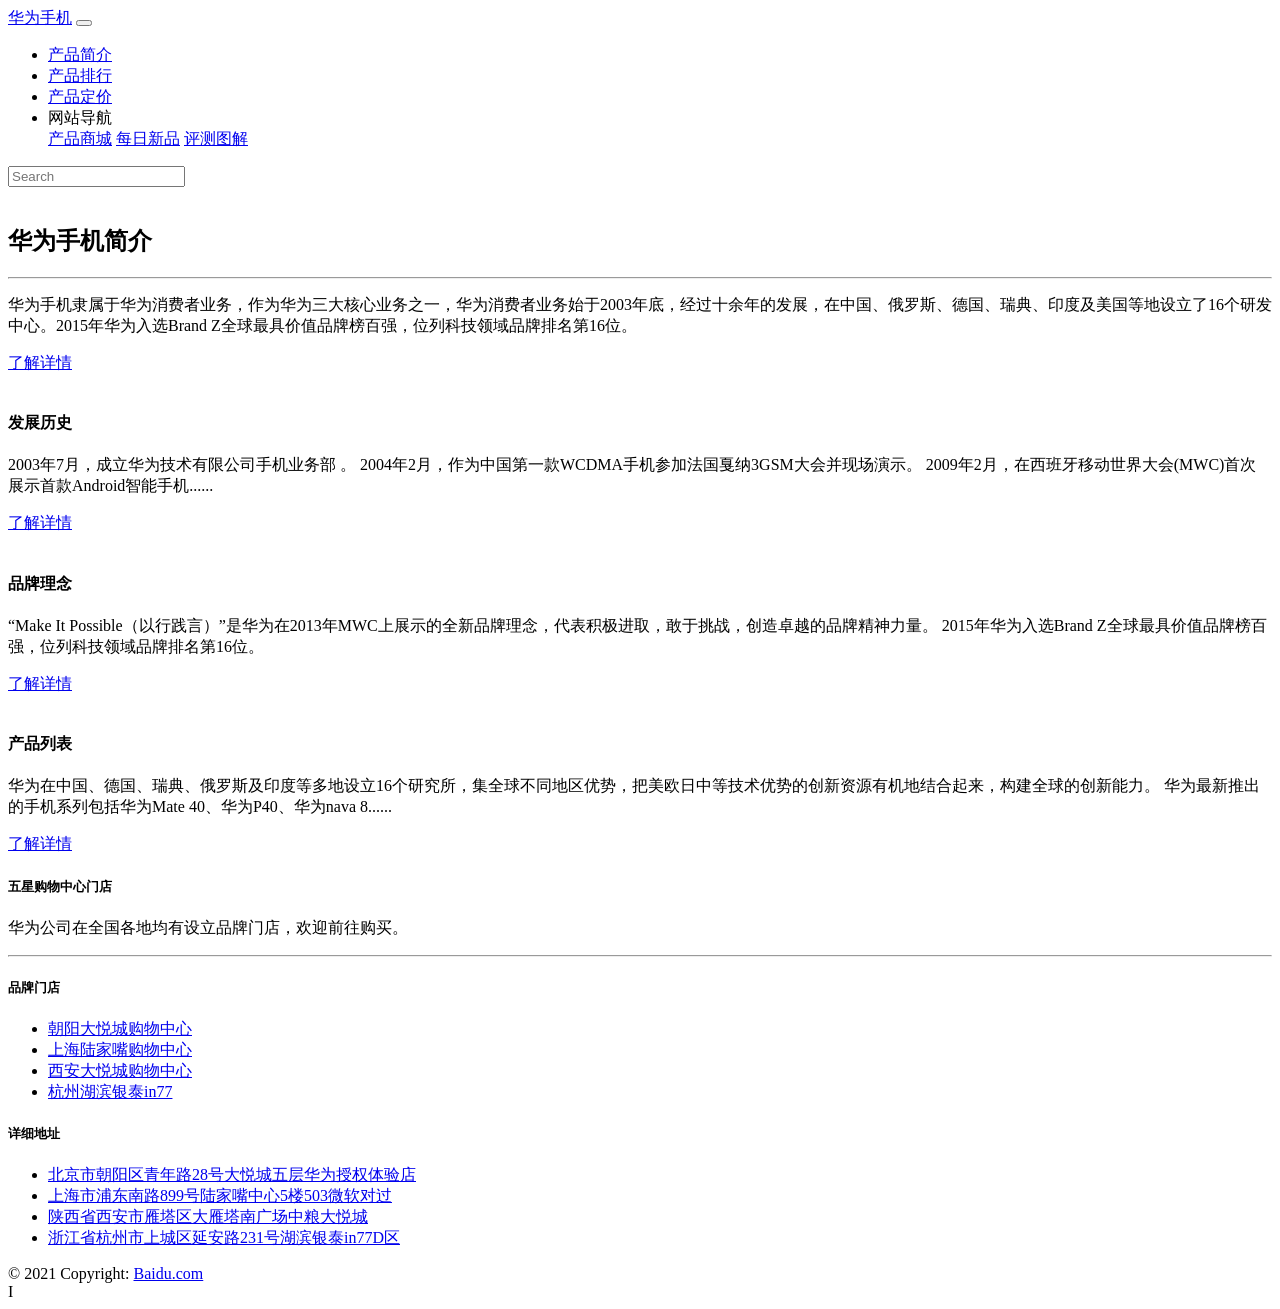
==== index.html @ 2741869d "Add files via upload" ====
<!DOCTYPE html>
<html>

<head>
  <meta charset="UTF-8">
  <meta name="viewport" content="width=device-width, initial-scale=1, shrink-to-fit=no">
  <meta http-equiv="x-ua-compatible" content="ie=edge">
  <title>华为手机</title>
  <!-- MDB icon -->
  <link rel="icon" href="img/mdb-favicon.ico" type="image/x-icon">
  <!-- Font Awesome -->
  <link rel="stylesheet" href="https://use.fontawesome.com/releases/v5.11.2/css/all.css">
  <!-- Bootstrap core CSS -->
  <link rel="stylesheet" href="css/bootstrap.min.css">
  <!-- Material Design Bootstrap -->
  <link rel="stylesheet" href="css/mdb.min.css">
  <!-- Your custom styles (optional) -->
  <link rel="stylesheet" href="css/style.css">
</head>









<body>



  <!--Main Navigation-->
  <header>
    <!--Navbar-->
    <nav class="navbar navbar-expand-md navbar-dark info-color">
      <div class="container">

        <!-- Navbar brand -->
        <a class="navbar-brand" href="#">华为手机</a>

        <!-- Collapse button -->
        <button class="navbar-toggler" type="button" data-toggle="collapse" data-target="#basicExampleNav"
          aria-controls="basicExampleNav" aria-expanded="false" aria-label="Toggle navigation">
          <span class="navbar-toggler-icon"></span>
        </button>

        <!-- Collapsible content -->
        <div class="collapse navbar-collapse" id="basicExampleNav">

          <!-- Links -->
          <ul class="navbar-nav mr-auto">

            <li class="nav-item active">
              <a class="nav-link" href="#">产品简介
                <span class="sr-only">(current)</span>
              </a>
            </li>

            <li class="nav-item">
              <a class="nav-link" href="#">产品排行</a>
            </li>

            <li class="nav-item">
              <a class="nav-link" href="#">产品定价</a>
            </li>

            <!-- Dropdown -->
            <li class="nav-item dropdown">
              <a class="nav-link dropdown-toggle" id="navbarDropdownMenuLink" data-toggle="dropdown"
                aria-haspopup="true" aria-expanded="false">网站导航</a>
              <div class="dropdown-menu dropdown-primary" aria-labelledby="navbarDropdownMenuLink">
                <a class="dropdown-item" href="#">产品商城</a>
                <a class="dropdown-item" href="#">每日新品</a>
                <a class="dropdown-item" href="#">评测图解</a>
              </div>
            </li>
          </ul>

          <!-- Links -->
          <form class="form-inline">
            <div class="md-form my-0">
              <input class="form-control mr-sm-2" type="text" placeholder="Search" aria-label="Search">
            </div>
          </form>

        </div>
        <!-- Collapsible content -->
      </div>
    </nav>
    <!--/.Navbar-->
  </header>
  <!--Main Navigation-->




  <main class="mt-5">
    <!--Main container-->
    <div class="container">
      <!--Grid row 1-->
      <div class="row">
        <!--Grid column 1-->
        <div class="col-md-7 mb-4">
          <div class="view overlay z-depth-1-half">
            <img src="../pp/1.webp" class="card-img-top" alt="">
            <div class="mask rgba-white-light"></div>
          </div>
        </div>
        <!--Grid column-->

        <!--Grid column 2-->
        <div class="col-md-5 mb-4">
          <h2>华为手机简介</h2>
          <hr>
          <p>华为手机隶属于华为消费者业务，作为华为三大核心业务之一，华为消费者业务始于2003年底，经过十余年的发展，在中国、俄罗斯、德国、瑞典、印度及美国等地设立了16个研发中心。2015年华为入选Brand Z全球最具价值品牌榜百强，位列科技领域品牌排名第16位。 </p>
          <a href="#" class="btn btn-info">了解详情</a>
        </div>
        <!--Grid column-->
      </div>

      <!--Grid row-->
      <!--Grid row 2-->
      <div class="row">

        <!--Grid column-->
        <div class="col-lg-4 col-md-12 mb-4">

          <!--Card-->
          <div class="card">

            <!--Card image-->
            <div class="view overlay">
              <img src="../pp/2.webp" class="card-img-top"
                alt="">
              <a href="#">
                <div class="mask rgba-white-slight"></div>
              </a>
            </div>

            <!--Card content-->
            <div class="card-body">
              <!--Title-->
              <h4 class="card-title">发展历史</h4>
              <!--Text-->
              <p class="card-text">2003年7月，成立华为技术有限公司手机业务部 。
                2004年2月，作为中国第一款WCDMA手机参加法国戛纳3GSM大会并现场演示。
                2009年2月，在西班牙移动世界大会(MWC)首次展示首款Android智能手机......</p>
              <a href="#!" class="btn btn-info">了解详情</a>
            </div>

          </div>
          <!--/.Card-->

        </div>
        <!--Grid column-->

        <!--Grid column-->
        <div class="col-lg-4 col-md-6 mb-4">

          <!--Card-->
          <div class="card">

            <!--Card image-->
            <div class="view overlay">
              <img src="../pp/3.webp" class="card-img-top"
                alt="">
              <a href="#">
                <div class="mask rgba-white-slight"></div>
              </a>
            </div>

            <!--Card content-->
            <div class="card-body">
              <!--Title-->
              <h4 class="card-title">品牌理念</h4>
              <!--Text-->
              <p class="card-text">“Make It Possible（以行践言）”是华为在2013年MWC上展示的全新品牌理念，代表积极进取，敢于挑战，创造卓越的品牌精神力量。
                2015年华为入选Brand Z全球最具价值品牌榜百强，位列科技领域品牌排名第16位。
              </p>
              <a href="#" class="btn btn-info">了解详情</a>
            </div>
          </div>
          <!--/.Card-->
        </div>
        <!--Grid column-->

        <!--Grid column-->
        <div class="col-lg-4 col-md-6 mb-4">
          <!--Card-->
          <div class="card">
            <!--Card image-->
            <div class="view overlay">
              <img src="../pp/4.webp" class="card-img-top"
                alt="">
              <a href="#">
                <div class="mask rgba-white-slight"></div>
              </a>
            </div>

            <!--Card content-->
            <div class="card-body">
              <!--Title-->
              <h4 class="card-title">产品列表</h4>
              <!--Text-->
              <p class="card-text">华为在中国、德国、瑞典、俄罗斯及印度等多地设立16个研究所，集全球不同地区优势，把美欧日中等技术优势的创新资源有机地结合起来，构建全球的创新能力。
                华为最新推出的手机系列包括华为Mate 40、华为P40、华为nava 8......</p>
              <a href="https://www.baidu.com/" target="_blank" class="btn btn-info">了解详情</a> 
              <!--target属性为_blank表示在新的页面打开超链接（默认是在当前页面打开即_self）
              超链接标签包含的内容（当前为文字"百度一下"）即为显示在页面上供用户点击的-->
            </div>
          </div>
          <!--/.Card-->
        </div>
        <!--Grid column-->
      </div>
      <!--Grid row-->
    </div>
    <!--Main container-->
  </main>

  <!-- Footer -->
  <footer class="page-footer font-small info-color pt-4 mt-4">
    <!-- Footer Links -->
    <div class="container text-center text-md-left">
      <!-- Grid row -->
      <div class="row">
        <!-- Grid column -->
        <div class="col-md-5 mt-md-0 mt-3">
          <!-- Content -->
          <h5 class="text-uppercase">五星购物中心门店</h5>
          <p>华为公司在全国各地均有设立品牌门店，欢迎前往购买。</p>
        </div>

        <!-- Grid column -->
        <hr class="clearfix w-100 d-md-none pb-3">
        <!-- Grid column -->
        <div class="col-md-3 mb-md-0 mb-3">
          <!-- Links -->
          <h5 class="text-uppercase">品牌门店</h5>
          <ul class="list-unstyled">
            <li>
              <a href="#!">朝阳大悦城购物中心</a>
            </li>
            <li>
              <a href="#!">上海陆家嘴购物中心</a>
            </li>
            <li>
              <a href="#!">西安大悦城购物中心</a>
            </li>
            <li>
              <a href="#!">杭州湖滨银泰in77</a>
            </li>
          </ul>
        </div>
        <!-- Grid column -->

        <!-- Grid column -->
        <div class="col-md-4 mb-md-0 mb-3">
          <!-- Links -->
          <h5 class="text-uppercase">详细地址</h5>
          <ul class="list-unstyled">
            <li>
              <a href="#!">北京市朝阳区青年路28号大悦城五层华为授权体验店</a>
            </li>
            <li>
              <a href="#!">上海市浦东南路899号陆家嘴中心5楼503微软对过</a>
            </li>
            <li>
              <a href="#!">陕西省西安市雁塔区大雁塔南广场中粮大悦城</a>
            </li>
            <li>
              <a href="#!">浙江省杭州市上城区延安路231号湖滨银泰in77D区</a>
            </li>
          </ul>
        </div>
        <!-- Grid column -->
      </div>
      <!-- Grid row -->
    </div>
    <!-- Footer Links -->

    <!-- Copyright -->
    <div class="footer-copyright text-center py-3">© 2021 Copyright:
      <a href="https://baike.baidu.com/item/%E5%8D%8E%E4%B8%BA%E6%89%8B%E6%9C%BA/160986?fr=aladdin#6" target="_blank"> Baidu.com</a>
    </div>
    <!-- Copyright -->
  </footer>
  <!-- Footer -->I










  <!-- jQuery -->
  <script type="text/javascript" src="js/jquery.min.js"></script>
  <!-- Bootstrap tooltips -->
  <script type="text/javascript" src="js/popper.min.js"></script>
  <!-- Bootstrap core JavaScript -->
  <script type="text/javascript" src="js/bootstrap.min.js"></script>
  <!-- MDB core JavaScript -->
  <script type="text/javascript" src="js/mdb.min.js"></script>
  <!-- Your custom scripts (optional) -->
  <script type="text/javascript"></script>
</body>
</html>
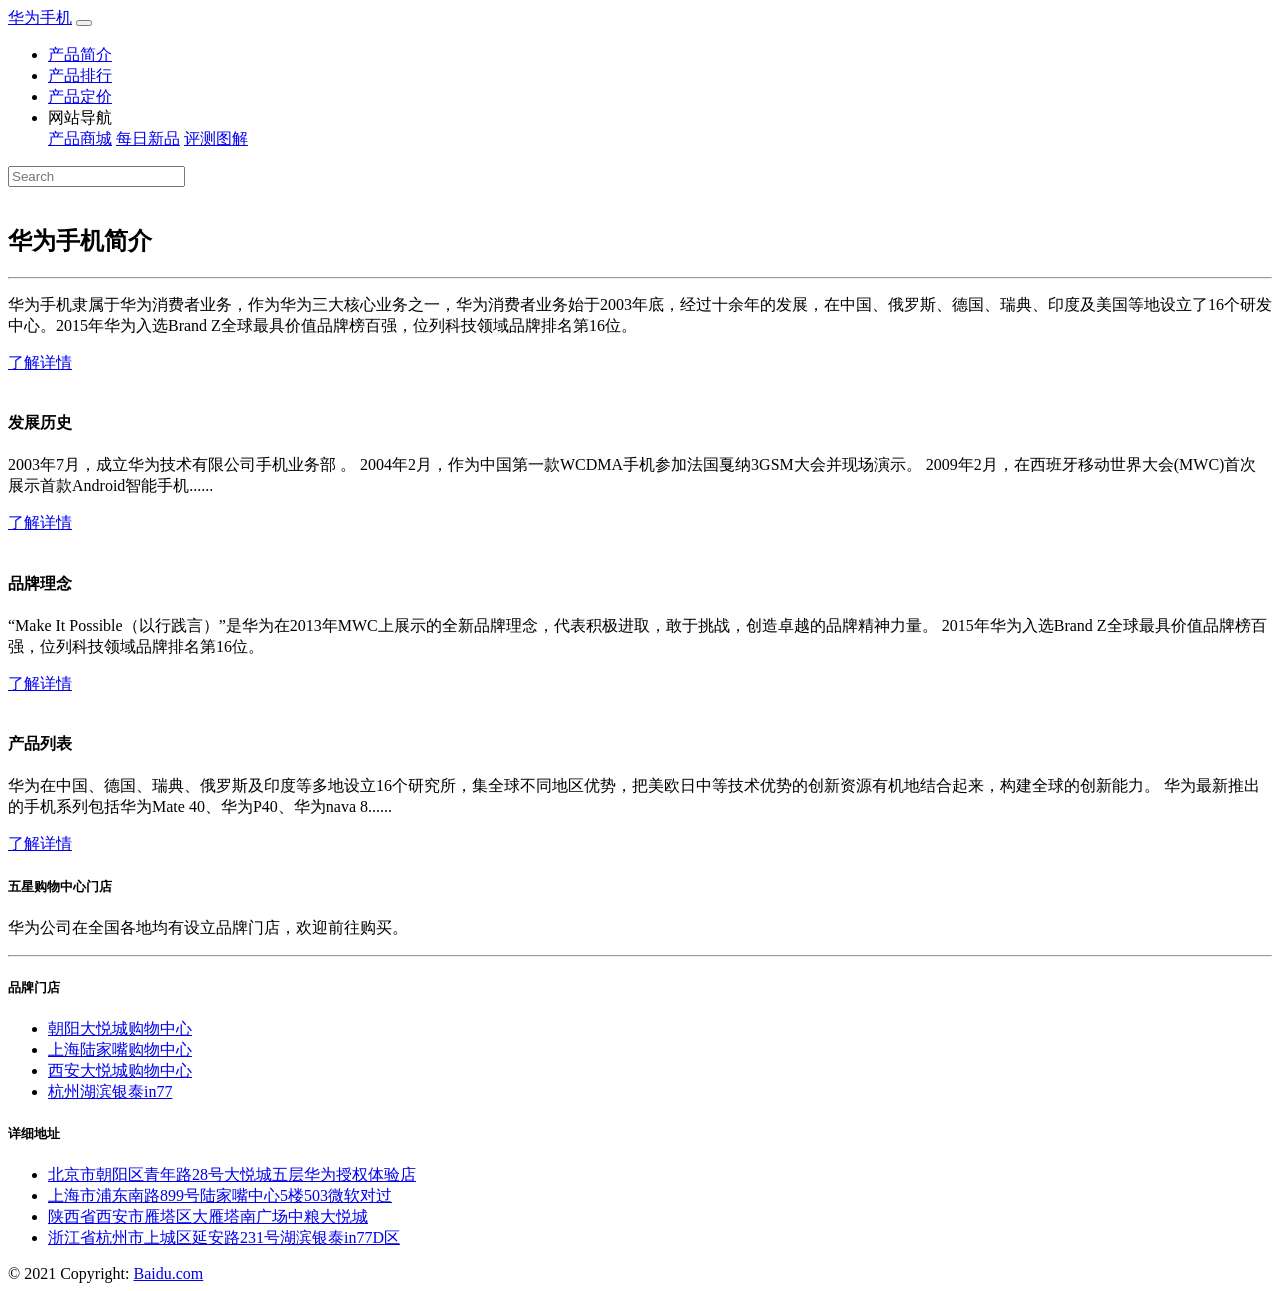
==== commit 0d09d0de: "第二个网页" ====
--- a/index.html
+++ b/index.html
@@ -5,9 +5,9 @@
   <meta charset="UTF-8">
   <meta name="viewport" content="width=device-width, initial-scale=1, shrink-to-fit=no">
   <meta http-equiv="x-ua-compatible" content="ie=edge">
-  <title>华为手机</title>
+  <title>华为品牌</title>
   <!-- MDB icon -->
-  <link rel="icon" href="img/mdb-favicon.ico" type="image/x-icon">
+  <link rel="icon" href="image/5.webp" type="image/x-icon">
   <!-- Font Awesome -->
   <link rel="stylesheet" href="https://use.fontawesome.com/releases/v5.11.2/css/all.css">
   <!-- Bootstrap core CSS -->
@@ -103,7 +103,7 @@
         <!--Grid column 1-->
         <div class="col-md-7 mb-4">
           <div class="view overlay z-depth-1-half">
-            <img src="../pp/1.webp" class="card-img-top" alt="">
+            <img src="image/1.webp" class="card-img-top" alt="">
             <div class="mask rgba-white-light"></div>
           </div>
         </div>
@@ -131,7 +131,7 @@
 
             <!--Card image-->
             <div class="view overlay">
-              <img src="../pp/2.webp" class="card-img-top"
+              <img src="image/2.webp" class="card-img-top"
                 alt="">
               <a href="#">
                 <div class="mask rgba-white-slight"></div>
@@ -163,7 +163,7 @@
 
             <!--Card image-->
             <div class="view overlay">
-              <img src="../pp/3.webp" class="card-img-top"
+              <img src="image/3.webp" class="card-img-top"
                 alt="">
               <a href="#">
                 <div class="mask rgba-white-slight"></div>
@@ -191,7 +191,7 @@
           <div class="card">
             <!--Card image-->
             <div class="view overlay">
-              <img src="../pp/4.webp" class="card-img-top"
+              <img src="image/4.webp" class="card-img-top"
                 alt="">
               <a href="#">
                 <div class="mask rgba-white-slight"></div>
@@ -286,7 +286,7 @@
     </div>
     <!-- Copyright -->
   </footer>
-  <!-- Footer -->I
+  <!-- Footer -->
 
 
 
